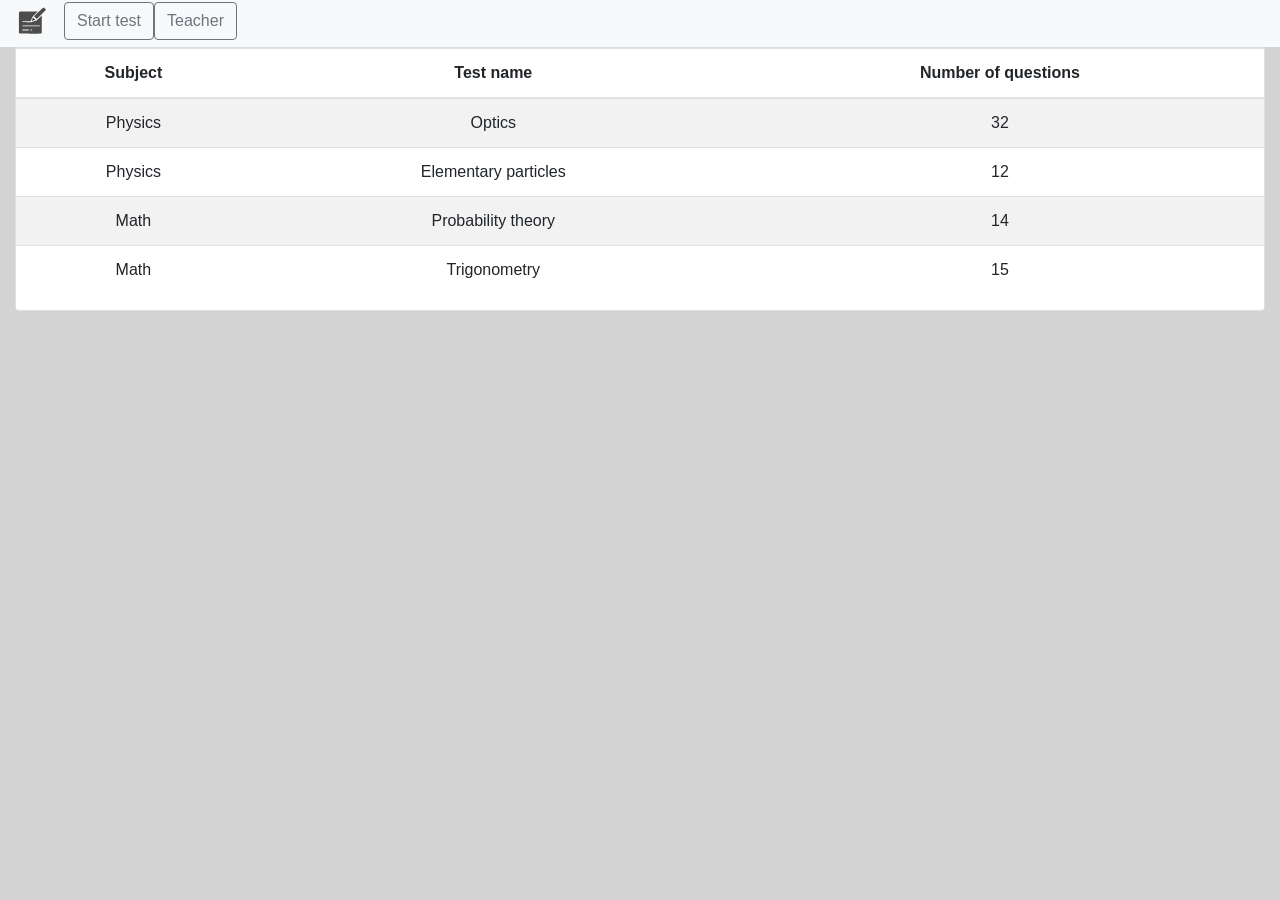
==== StudentTesting/html-templates/index.html @ b521655a "add html templates and web-app" ====
<!doctype html>
<html lang="en">
<head>
    <!-- Required meta tags -->
    <meta charset="utf-8">
    <meta name="viewport" content="width=device-width, initial-scale=1, shrink-to-fit=no">

    <!-- Bootstrap CSS -->
    <!--<link rel="stylesheet" href="https://stackpath.bootstrapcdn.com/bootstrap/4.3.1/css/bootstrap.min.css" integrity="sha384-ggOyR0iXCbMQv3Xipma34MD+dH/1fQ784/j6cY/iJTQUOhcWr7x9JvoRxT2MZw1T" crossorigin="anonymous">-->
    <link rel="stylesheet" href="css/bootstrap.css">
    <link rel="stylesheet" href="css/style.css">

    <title>Tests</title>
</head>
<body>

<nav class="pr-2 navbar navbar-expand-lg navbar-light bg-light pt-0 pb-1">
    <a href="index.html" class="navbar-brand"><img src="img/image.svg" height="32" width="32"></a>
    <button class="navbar-toggler" type="button" data-toggle="collapse" data-target="#navbarNavAltMarkup"
            aria-controls="navbarNavAltMarkup" aria-expanded="false" aria-label="Toggle navigation">
        <span class="navbar-toggler-icon"></span>
    </button>
    <div class="collapse navbar-collapse" id="navbarNavAltMarkup">
        <div class="navbar-nav">
            <!--<a class="nav-item nav-link" href="student">Student <span class="sr-only">(current)</span></a>-->
            <button id="student" type="button" class="btn btn-outline-secondary" data-toggle="modal"
                    data-target="#exampleModal" data-whatever="@mdo">Start test
            </button>

            <div class="modal fade" id="exampleModal" tabindex="-1" role="dialog" aria-labelledby="exampleModalLabel"
                 aria-hidden="true">
                <div class="modal-dialog" role="document">
                    <div class="modal-content">
                        <div class="modal-header">
                            <h5 class="modal-title" id="exampleModalLabel">Enter your information</h5>
                            <button type="button" class="close" data-dismiss="modal" aria-label="Close">
                                <span aria-hidden="true">&times;</span>
                            </button>
                        </div>
                        <div class="modal-body">
                            <form>
                                <div class="form-group">
                                    <label for="name" class="col-form-label">Name:</label>
                                    <input type="text" class="form-control" id="name">
                                </div>
                                <div class="form-group">
                                    <label for="surname" class="col-form-label">Surname:</label>
                                    <input class="form-control" id="surname">
                                </div>
                            </form>
                        </div>
                        <div class="modal-footer">
                            <button type="button" class="btn btn-secondary" data-dismiss="modal">Close</button>
                            <a class="btn btn-primary" href="student.html" role="button">Start</a>
                        </div>
                    </div>
                </div>
            </div>
            <div class="navbar-nav">
                <button id="teacher" type="button" class="btn btn-outline-secondary" data-toggle="modal"
                        data-target="#teacherModal" data-whatever="@mdo">Teacher
                </button>

                <div class="modal fade" id="teacherModal" tabindex="-1" role="dialog"
                     aria-labelledby="exampleModalLabel" aria-hidden="true">
                    <div class="modal-dialog" role="document">
                        <div class="modal-content">
                            <div class="modal-header">
                                <h5 class="modal-title" id="teacherModalModalLabel">Enter your information</h5>
                                <button type="button" class="close" data-dismiss="modal" aria-label="Close">
                                    <span aria-hidden="true">&times;</span>
                                </button>
                            </div>
                            <div class="modal-body">
                                <form>
                                    <div class="form-group">
                                        <label for="login" class="col-form-label">Login:</label>
                                        <input type="text" class="form-control" id="login">
                                    </div>
                                    <div class="form-group">
                                        <label for="password" class="col-form-label">Password:</label>
                                        <input type="password" class="form-control" id="password">
                                    </div>
                                </form>
                            </div>
                            <div class="modal-footer">
                                <button type="button" class="btn btn-secondary" data-dismiss="modal">Close</button>
                                <a class="btn btn-primary" href="teacher.html" role="button">Enter</a>
                            </div>
                        </div>
                    </div>
                </div>
            </div>
        </div>
    </div>
</nav>
<section id="tests">
    <div class="container-fluid">
        <div class="row">
            <div class="col">
                <div class="card">
                    <table class="table table-striped text-center">
                        <thead class="thead-inverse">
                        <tr>
                            <th>Subject</th>
                            <th>Test name</th>
                            <th>Number of questions</th>
                        </tr>
                        </thead>
                        <tbody class="pb-1">
                        <tr class="text-center">
                            <td>Physics</td>
                            <td>Optics</td>
                            <td>32</td>
                        </tr>
                        <tr>
                            <td>Physics</td>
                            <td>Elementary particles</td>
                            <td>12</td>
                        </tr>
                        <tr>
                            <td>Math</td>
                            <td>Probability theory</td>
                            <td>14</td>
                        </tr>
                        <tr>
                            <td>Math</td>
                            <td>Trigonometry</td>
                            <td>15</td>
                        </tr>
                        </tbody>
                    </table>
                </div>
            </div>
        </div>
    </div>
</section>

<!-- Optional JavaScript -->
<!-- jQuery first, then Popper.js, then Bootstrap JS -->
<script src="https://code.jquery.com/jquery-3.3.1.slim.min.js"
        integrity="sha384-q8i/X+965DzO0rT7abK41JStQIAqVgRVzpbzo5smXKp4YfRvH+8abtTE1Pi6jizo"
        crossorigin="anonymous"></script>
<script src="https://cdnjs.cloudflare.com/ajax/libs/popper.js/1.14.7/umd/popper.min.js"
        integrity="sha384-UO2eT0CpHqdSJQ6hJty5KVphtPhzWj9WO1clHTMGa3JDZwrnQq4sF86dIHNDz0W1"
        crossorigin="anonymous"></script>
<script src="https://stackpath.bootstrapcdn.com/bootstrap/4.3.1/js/bootstrap.min.js"
        integrity="sha384-JjSmVgyd0p3pXB1rRibZUAYoIIy6OrQ6VrjIEaFf/nJGzIxFDsf4x0xIM+B07jRM"
        crossorigin="anonymous"></script>
</body>
</html>
---- StudentTesting/html-templates/css/style.css ----
body{
	background-color: lightgrey
}
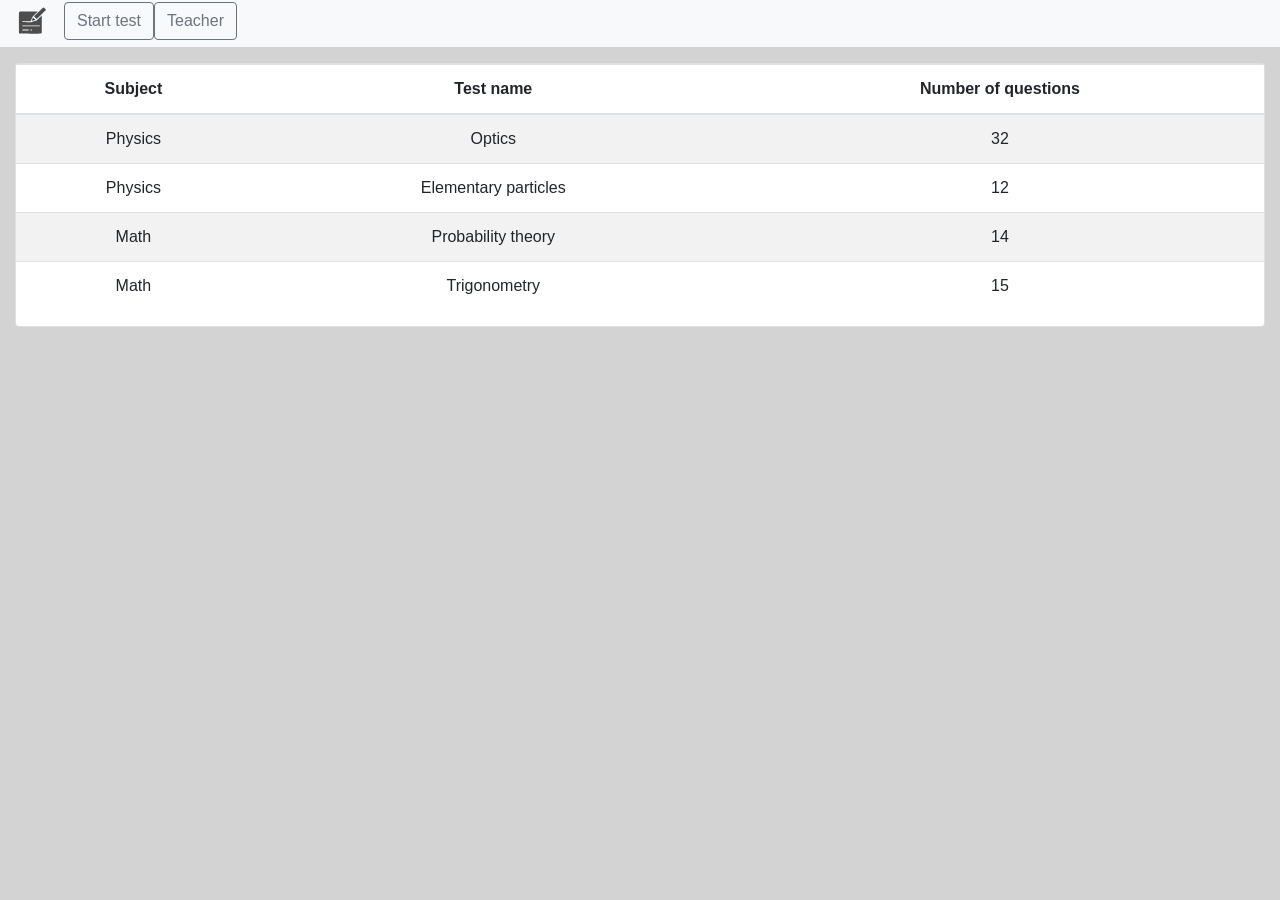
==== commit 2ecf81a4: "add studentTest findAll dao service controller" ====
--- a/StudentTesting/html-templates/index.html
+++ b/StudentTesting/html-templates/index.html
@@ -1,5 +1,5 @@
 <!doctype html>
-<html lang="en">
+<html lang="en" xmlns:th="http://www.thymeleaf.org">
 <head>
     <!-- Required meta tags -->
     <meta charset="utf-8">
@@ -14,7 +14,7 @@
 </head>
 <body>
 
-<nav class="pr-2 navbar navbar-expand-lg navbar-light bg-light pt-0 pb-1">
+<nav class="pr-2 navbar navbar-expand-lg navbar-light bg-light pt-0 pb-1 mb-3">
     <a href="index.html" class="navbar-brand"><img src="img/image.svg" height="32" width="32"></a>
     <button class="navbar-toggler" type="button" data-toggle="collapse" data-target="#navbarNavAltMarkup"
             aria-controls="navbarNavAltMarkup" aria-expanded="false" aria-label="Toggle navigation">
